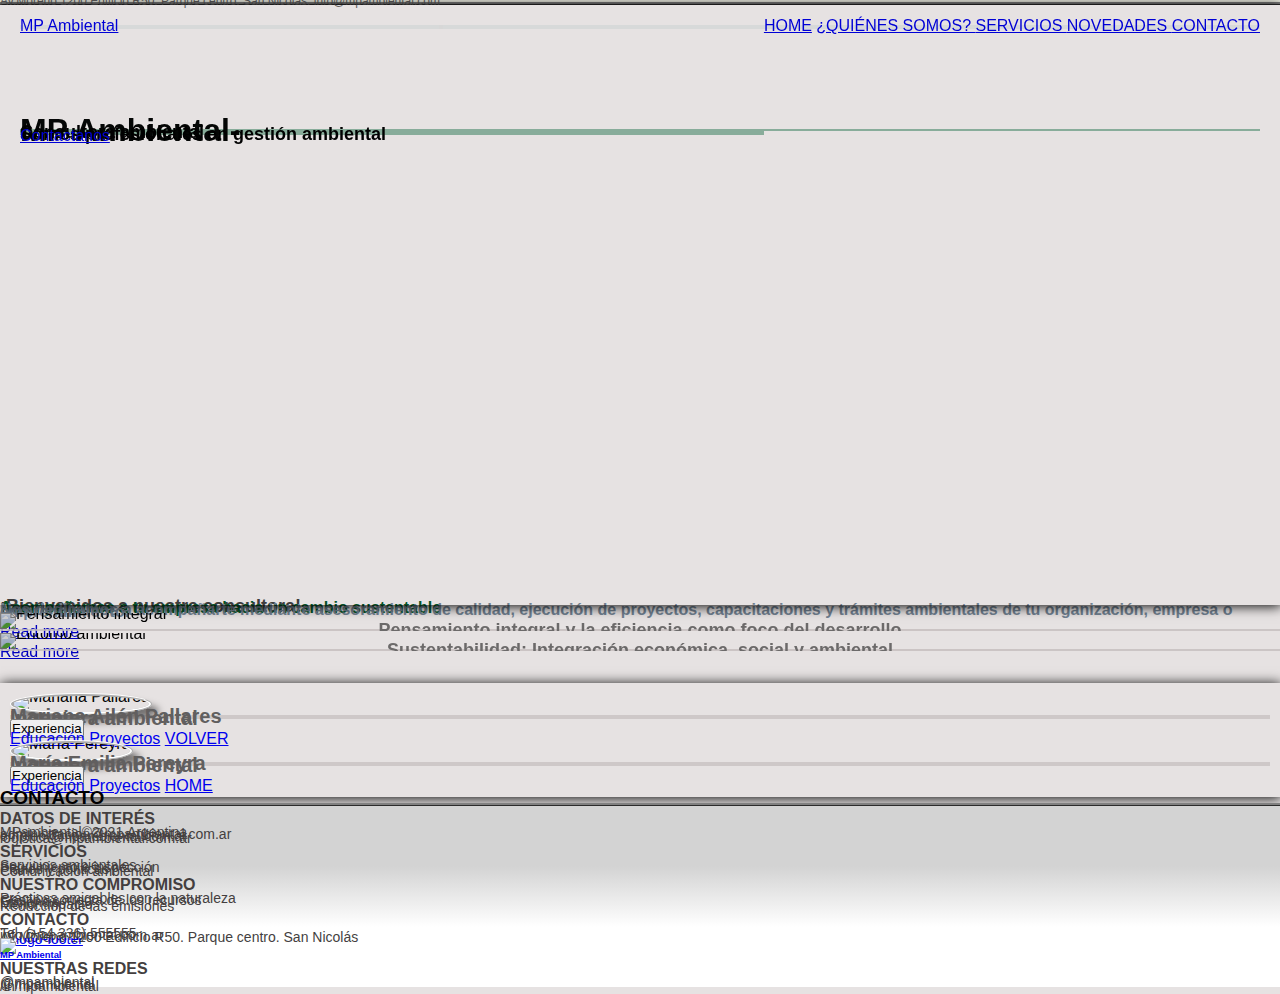
==== index.html @ 4f7fb849 "commit 2" ====
<!DOCTYPE html>

<html lang="en">

<head>
	<title>MP Ambiental- Servicios Ambientales Empresariales</title>
	<script src="https://kit.fontawesome.com/3f7772028e.js" crossorigin="anonymous"></script>
	<link rel="stylesheet" type="text/css" href="CSS/estilos.css">
	<link rel="stylesheet" href="https://cdn.jsdelivr.net/npm/bootstrap@4.5.3/dist/css/bootstrap.min.css" integrity="sha384-TX8t27EcRE3e/ihU7zmQxVncDAy5uIKz4rEkgIXeMed4M0jlfIDPvg6uqKI2xXr2" crossorigin="anonymous">
	<meta charset="UTF-8">
	<meta name="viewport" content="user-scalable=no, width=device-width, initial-scale=1">	
	<meta name="viewport" content="width=device-width, initial-scale=1">
	<meta name="description" content="Sitio Web destinado a clientes que deseen contratar servicios ambientales para su empresa">
    <meta name="keywords"  content="AMBIENTAL, Consultora ambiental, Gestión ambiental, Asesoramiento, sustentable, Eficiencia">

</head>
<body>

<header>
		<div class="container-fluid">
			<div class= "container__header">
				<div class="header__text">Av.Moreno 1200 Edificio R50. Parque centro. San Nicolás. info@mpambiental.com</div>
				<div> <i class="fas fa-search"></i>
				<i class="fas fa-user"></i>
				</div>			
			</div>
		</div>

		<div class= "header__S">		 
				<div class="container">
					<!---Navegación--->
				<nav class=" navbar navbar-light navbar-toggleable-lg navbar-expand-lg text-white text-uppercase mr-5 mt-0 ">				
					<!---Logo--->
					<a class="navbar-brand text-white" href="index.html" ><i class="fas fa-seedling" class="pb-3"></i>
					MP Ambiental
					</a>
					<button class="navbar-toggler navbar-toggler-right" type="button" data-toggle="collapse" data-target="#navbarTogglerDemo01" aria-controls="navbarTogglerDemo01" aria-expanded="false" aria-label="Toggle navigation">
					<span class="navbar-toggler-icon"></span>
					  </button>
					<!---Menú--->
					<div class="collapse navbar-collapse" id="navbarTogglerDemo01">
					<div class="navbar-nav ml-5 ">
						<a href="index.html" class="nav-item nav-link active text-white font-weight-bold pr-3">HOME</a>
						<a href="Secciones/quienessomos.html" class="nav-item nav-link text-white font-weight-bold pr-3"> ¿QUIÉNES SOMOS? </a>
						<a href="Secciones/servicios.html"class="nav-item nav-link text-white font-weight-bold pr-3"> SERVICIOS </a>
						<a href="Secciones/novedades.html" class="nav-item nav-link text-white font-weight-bold pr-3"> NOVEDADES </a>
						<a href="Secciones/contacto.html" class="nav-item nav-link text-white font-weight-bold pr-3"> CONTACTO </a>
					</div>
					</div>	
				</nav>
				
		
			<!---Descripción--->
				<div class="container">
				<div class="row">
					<div class="etiqueta col-sm-6 text-black align-items-justify text-center mt-5">
						<!---Título--->
						<h1 class=" titulo-principal text-center text-capitalize font-italic font-weight-bold  mb-2">
						MP Ambiental-</h1>
						<h5 class="titulo-secundario text-white  font-weight-bold text-uppercase text-center">Consultora ambiental</h5> 						
						<!---Texto descriptivo--->
						<h6 class="titulo-secundario text-white text-capitalize ">Somos profesionales en gestión ambiental</h6>

						<!---Botón--->
						<a href="Secciones/contacto.html" class="text-reset btn btn-warning mb-5"> Contactanos </a>
					</div>
				</div>
				</div>
				</div>
		</div>
	
		
				
</header>
			<!---Bienvenidos--->
		<section class=" container servicios__textos p-5">
			<div class="row">
				<!---Textos--->
			<div class="col-sm-12 text-center pt-5 mb-2">	
				<h2 class="servicios__texto1 text-dark text-uppercase h5 mb-2">¡Bienvenidos a nuestra consultora!</h2>
				<h4 class="servicios__texto2 text-uppercase mb-2"> Acompañamos a tu empresa hacia un cambio sustentable</h4>
				<h6 class="servicios__texto3 text-muted text-center mt-4">Nos dedicamos a acompañarte mediante asesoramiento de calidad, ejecución de proyectos, capacitaciones y trámites ambientales de tu organización, empresa o emprendimiento.
				</h6>
			</div>	
			</div>
		</section>
			<section class=" container-fluid pb-5">
			<div class="row">
				<!---Fotos--->
				<!---Foto #1--->
				<article class="col-sm-6 card-effect card-img-filter ">
					<div class="card-index">
						<img src="media/consultora.jpg" class="card-img" alt="Pensamiento integral"/>							
					
					<div class="card-img-overlay text-dark d-flex flex-column justify-content-center text-center">
							<h5 class=" texto__index ">Pensamiento integral
							y la eficiencia como foco del desarrollo</h5>
														
						</div>
						
					</div>
					<a href="#" class="text-reset btn btn-warning mt-2">Read more</a>			
				</article>

				<!---Foto #2--->
				<article class="col-sm-6 card-effect card-img-filter">
				<div class="card-index">				
					<img src="media/ambiental.jpeg" class="card-img"  alt="Entorno ambiental" />

					<div class="card-img-overlay text-dark d-flex flex-column justify-content-center text-center">
						<h5 class="texto__index ">Sustentabilidad: Integración económica, social y ambiental</h5>							
						
					</div>
				</div>							
				<a href="#" class="text-reset btn btn-warning mt-2">Read more</a>	
				</article>
			
			</div>
		</section>	
												<!---------participantes----------->	
<section class="comments">
<div class="container">
		<div class="row  justify-content-center  align-items-center">
			<div class="col-12 col-md-6 text-white text-center py-5 my-5">
				<!---------foto----------->
				<img src="media/foto-mariani.jpg" alt="Mariana Pallares" class="foto-participante1">
				<!---------nombre----------->
				<footer class="participante__texto blockquote-footer text-dark text-uppercase">
					Mariana Ailén Pallares
				<div class="participante__texto1"> Ingeniera ambiental</div>
				</footer>
				<!--Dropdown Marianí--->		
					<div class="dropdown pt-2">
						<button type="button" class="btn btn-success dropdown-toggle" data-toggle="dropdown">
					  	Experiencia
						</button>
						<div class="dropdown-menu">
						  	<a class="dropdown-item" href="Secciones/quienessomos.html">Educación</a>
						  	<a class="dropdown-item" href="Secciones/servicios.html">Proyectos</a>
						  	<a class="dropdown-item" href="/index.html">VOLVER</a>
						</div>
					  </div>
				</div>

			<div class="col-12 col-md-6 text-white text-center py-5 my-5">
					<!---------foto----------->
					<img src="media/foto-maria.jpg" alt="María Pereyra" class="foto-participante1">
					<!---------nombre----------->
					<footer class="participante__texto blockquote-footer text-dark text-uppercase">
					María Emilia Pereyra	
					<div class="participante__texto1"> Ingeniera ambiental</div>
					</footer>
	
					<!--Dropdown María--->		
						<div class="dropdown pt-2">
							<button type="button" class="btn btn-success dropdown-toggle" data-toggle="dropdown">
							  Experiencia
							</button>
							<div class="dropdown-menu">
							  <a class="dropdown-item" href="Secciones/quienessomos.html">Educación</a>
							  <a class="dropdown-item" href="Secciones/servicios.html">Proyectos</a>
							  <a class="dropdown-item" href="/index.html">HOME</a>
							</div>
						 </div>
			</div>
		</div>
	</div>

	
</section>

									
	
<!--Seccion contacto extra--->
	<div class="container">
		<h3 class="text-center mt-3">CONTACTO</h3> <br>
		<div class=row>
			<div class=" col-sm-12 d-flex justify-content-between center mb-2 mt-2 ml-5">
				<i class="fas fa-phone"></i>
				<i class="fab fa-whatsapp"></i>				
				<i class="fas fa-envelope"></i>
				<i class="fas fa-map-marker-alt"></i>	
			</div>	
		</div>		
	</div>

<br>
<footer class="container__footer text-dark py-3 text-justify">
	<div class="container-fluid">	
		<div class= "row ">
		<ul class="footer__textos col-sm-4 list-unstyled mb-5">
			<li class="footer__titulo font-weight-bold text-uppercase mb-1"> DATOS DE INTERÉS</li>
			<li class=" font-weight">MPambiental©2021.Argentina</li>
			<li class=" font-weight">administracion@mpambiental.com.ar</li>
			<li class=" font-weight ">empleo@mpambiental.com.ar</li>
			<li class=" font-weight mb-5 ">logistica@mpambiental.com.ar</li>
			<li class="footer__titulo font-weight-bold text-uppercase mb-1"> SERVICIOS</li>
			<li class=" font-weight">Servicios ambientales</li>
			<li class=" font-weight">Seguimiento e inspección</li>
			<li class=" font-weight">Planes y políticas</li>
			<li class=" font-weight">Comunicación ambiental</li>

		</ul>
		<ul class="footer__textos col-sm-4 list-unstyled mb-5 font-weight">
			<li class="footer__titulo font-weight-bold text-uppercase mb-1">NUESTRO COMPROMISO</li>
			<li class=" font-weight">Prácticas amigables con la naturaleza</li>
			<li class=" font-weight">Gestión correcta de los recursos</li>
			<li class=" font-weight">Eficiencia</li>
			<li class=" font-weight">Menor impacto</li>
			<li class=" font-weight mb-5">Reducción de las emisiones</li>
			<li class="footer__titulo font-weight-bold text-uppercase mb-1">CONTACTO</li>
			<li class=" font-weight"><i class="fas fa-phone"></i>Tel. (+54 336) 555555</li>
			<li class=" font-weight"><i class="fas fa-envelope"></i>info@mpambiental.com.ar</li>
			<li class=" font-weight"><i class="fas fa-map-marker-alt"></i>Av.Moreno 1200
				Edificio R50. Parque centro. San Nicolás</li>
			 
		</ul>	
			

		<ul class="footer__textos col-sm-4 list-unstyled mb-5 ">
			<li class= "col-4 text-reset text-uppercase justify-content-between mt-2 ">
			<a href="index.html" >
			<img src="media/logogris.png" alt= "logo-footer" class="img-logo" >
			<h6 class="text-success text-capitalize font-italic font-weight-bold text-justify mb-5">
			MP Ambiental</h6></a></li>	
			<li class="footer__titulo font-weight-bold text-uppercase"> NUESTRAS REDES</li>
			<li><i class="fab fa-twitter-square"></i> @mpambiental</li>
			<li><i class="fab fa-facebook-square"></i> @mpambiental</li>
			<li><i class="fab fa-linkedin"></i>/in/mpambiental</li>

		</ul>
		</div>
	</div>	
</footer>	
<script src="https://code.jquery.com/jquery-3.4.1.slim.min.js" integrity="sha384-J6qa4849blE2+poT4WnyKhv5vZF5SrPo0iEjwBvKU7imGFAV0wwj1yYfoRSJoZ+n" crossorigin="anonymous"></script>
<script src="https://cdn.jsdelivr.net/npm/popper.js@1.16.0/dist/umd/popper.min.js" integrity="sha384-Q6E9RHvbIyZFJoft+2mJbHaEWldlvI9IOYy5n3zV9zzTtmI3UksdQRVvoxMfooAo" crossorigin="anonymous"></script>
<script src="https://stackpath.bootstrapcdn.com/bootstrap/4.4.1/js/bootstrap.min.js" integrity="sha384-wfSDF2E50Y2D1uUdj0O3uMBJnjuUD4Ih7YwaYd1iqfktj0Uod8GCExl3Og8ifwB6" crossorigin="anonymous"></script>		
</body>
</html>
---- CSS/estilos.css ----
html { /* etiqueta raíz */
    font-family: Verdana, Geneva, Tahoma, sans-serif;
    background-color: rgba(224, 219, 219, 0.808);
 }
 
*{
    margin:0px;
    padding: 0px;
    box-sizing: border-box;
 }
 
 body{
	width: 100%;
	height: 100%;
	letter-spacing: 0,03em;
	line-height:2px;


}

.titulo-principal{
	color:rgb(5, 7, 6) ;
	margin-top: 100px; 
	background-color: rgba(95, 160, 127, 0.651);
	width: auto;

	
}
.titulo-secundario{
	background-color: rgba(95, 160, 127, 0.651);
	width: 60%;
	font-size: large;
}
/*Header*/
.container__header{
	display: flex;
	justify-content: space-between; 
	border-bottom: 3px ridge grey;
	background-color:#eef0e0be;
	font-family: Verdana, Geneva, Tahoma, sans-serif;
	width: 100%;

}
.header__text{
	color:rgb(97, 95, 95);
	font-size: 12px;
}

.navbar-light{
	background-color: rgba(204, 223, 223, 0.336);
	display: flex;
	justify-content: space-between;
	width: 100%;
}
.header__S{
	background-image: url("../Media/header3.png");
	background-position: center;
	box-shadow: 1px 1px 12px 0px rgba(0, 0, 0, 3);
	filter: brightness(0.9);
	background-size: cover;
	padding: 20px;
	padding-bottom: 40px;
	height: 600px;
	text-align: justify;
	width: 100%;

}

.vh__50{
	height: 50vmin;
}

.vh__logo{
	width: 100px;
	height: 50px;
	font-weight: bold;


}
.vh__menu{
	padding-top: 5px;

}

.vh__textos{
	width: auto;


}
/*Animaciones index*/

.texto__index{
    font-family: Verdana, Geneva, Tahoma, sans-serif;
    color:rgb(97, 95, 95) ;
    font-size: 18px;
    text-align: center;
    background-color: rgb(245, 237, 237);
    opacity: 0.80;
    
}
.card-img-filter{
	filter: brightness(0.8);
}

.card-index{
	border-radius: radius;
    box-shadow: 1px 1px 12px 0px rgba(0, 0, 0, 3);
	transition-duration: .7s;
	clip-path: polygon(50% 0, 100% 0, 100% 50%, 100% 100%, 50% 100%,  0 100%, 0 50%, 0 0);
	
}

.card-effect:hover .card-index{
	clip-path: polygon(50% 0, 50% 0, 100% 50%, 100% 50%, 50% 100%,  50% 100%, 0 50%, 0 50%);

}
.card-effect:hover .card-img-overly{
	transform: scale(0.9);
}

/*logo footer*/
.img-logo{
	width: 100px;
	height: 100px;
}
/*participantes*/
.comments{
	background-image: url("../Media/participantes.jpg");
	background-position: center;
	background-size: cover ;
    box-shadow: 1px 1px 12px 0px rgba(0, 0, 0, 3);
	padding: 10px;
	margin-top: 30px;

}

.foto-participante1{
	width: 150px;
	height: 150px;
	object-fit: cover;
	border-radius: 50%;
	box-shadow: 7px 7px 7px rgba(0 0 0 /0.5);
	border: 3px ridge white;
}
.participante__texto{
    font-family: Verdana, Geneva, Tahoma, sans-serif;
    color:rgb(97, 95, 95);
    font-size: 20px;
    font-weight: bold;
    background-color: rgba(197, 189, 189, 0.719);
}

/*Quienes somos*/
.quienessomos__text{
    font-family: Verdana, Geneva, Tahoma, sans-serif;
    text-align: center;
    padding: 40px;
    margin:20px;
    line-height: 30px;
}
.quienessomos__text1{
	color:rgb(4, 83, 40);
	font-weight: bold;
	
}
.quienessomos__text2{
	color: slategray;
	font-size: 16px;	
   
}

.vision-mision{
   display: flex;
    color:rgb(97, 95, 95);
    font-size: 16px;
    padding: 40px;
	justify-content: space-between; 
    background-color:rgba(95, 160, 127, 0.651) ;
}

.item-texto{
	background: linear-gradient(to top, lightgrey , lightgreen);
	padding: 20px;
}

/*Servicios*/
.servicios__textos{
    font-family: Verdana, Geneva, Tahoma, sans-serif;
    justify-content: center;
}
.servicios__texto1{
	color:rgb(61, 60, 60);
	font-size: 18px;
	font-weight: bold;
}

.servicios__texto2 {
	color:rgb(4, 83, 40);
	font-weight: bold;
}
.servicios__texto3{
	color: slategrey;
	font-size: 16px;
}

.servicios__dropdown{
	width: 200px;
	color: rgb(46, 40, 40);
	font-family: Verdana, Geneva, Tahoma, sans-serif;
	margin-bottom: 30px;
}

.container__servicios{
	width: 100%;
    height: 100%;
	justify-content: center;
	flex-wrap: wrap;
	margin:20x;
    border-bottom: rgba(136, 39, 39, 0.719);
}

.card{
    width: 330px;
    height: 500px;
    border-radius: 8px;
    box-shadow: 0 2px 2px rgba(0, 0, 0, 0.2);
    overflow: hidden;
    margin: 10px;
    text-align: center;
    position: relative;
    transition: all 0.5s;
    background-color: rgb(250, 250, 250);

}
.card:hover{
    transform: translate(-15px);
    box-shadow: 0 12px 16px rgba(0, 0, 0, 0.2);
}

.card__texto{
font-size: 16px;
font-family: Verdana, Geneva, Tahoma, sans-serif;

} 
.card__textos2{
font-weight: 20px;
font-family: Verdana, Geneva, Tahoma, sans-serif;
color:rgb(97, 95, 95);

}  
.card__img{
        width: 330px;
        height: 300px;
    
}
.card__enlace{
    width: 200px;
    margin-left: 50px;
    margin-bottom: 10px;
   
}

/*Novedades*/
#accordion{
    width: 100%;
	height: 100%;
    padding-bottom: 10px;
}
.novedades__texto{
    color:rgb(4, 83, 40);
    font-weight: bold;
}
.novedades__texto1{
    color:rgb(61, 60, 60);
    font-size: 18px;
    text-align: center;
}
/*.....CAROUSEL......*/

#carouselExampleCaptions{
	background-size: cover ;
	filter: brightness(0.8);
	position: center;
	padding: 30px;
	padding-top: 5px;
	height: 10% ;

}
/*.....CAROUSEL......*/
.menu{
	display: flex;
	justify-content: space-between; 

}


p{
	font-family: Verdana, Geneva, Tahoma, sans-serif;
	color:rgb(97, 95, 95);
	font-size: 18px;
	font-weight: bold;
	width: 1000px;
	margin-left: 5px;
}

/*SERVICIOS*/

/*CONTACTO*/
#tabla-contacto{
	font-family: verdana;
	font-size: 14px;
	background: linear-gradient(to top, lightgrey , lightgreen);
	width: 400px;
	padding: 20px;
	margin-top: 25px;
	margin-bottom: 10px;
	margin-left: 10px;
	line-height:30px;
}
.contacto__textos{
    color:rgb(4, 83, 40);
    font-weight: bold;
    font-family: Verdana, Geneva, Tahoma, sans-serif;
    text-align: center;
    font-size: 30px;
    padding: 30px;

}
   
.contacto__texto1{
    color:slategrey;
    font-size: 18px;
    text-align: center;
    background-color: lightgreen;

}
	
/*Footer*/
.container__footer{
	font-family: Verdana, Geneva, Tahoma, sans-serif;
	font-size: 14px;
	background: linear-gradient(to bottom, #d3d3d3, #d3d3d3, white , white) ;
	width: 100%;
	border-top: 3px ridge grey;
}

.footer__textos{
	color: rgb(68, 63, 63);	
}

.footer__titulo{
	font-weight: bold;
	font-size: 16px;
	line-height: 25px;
}
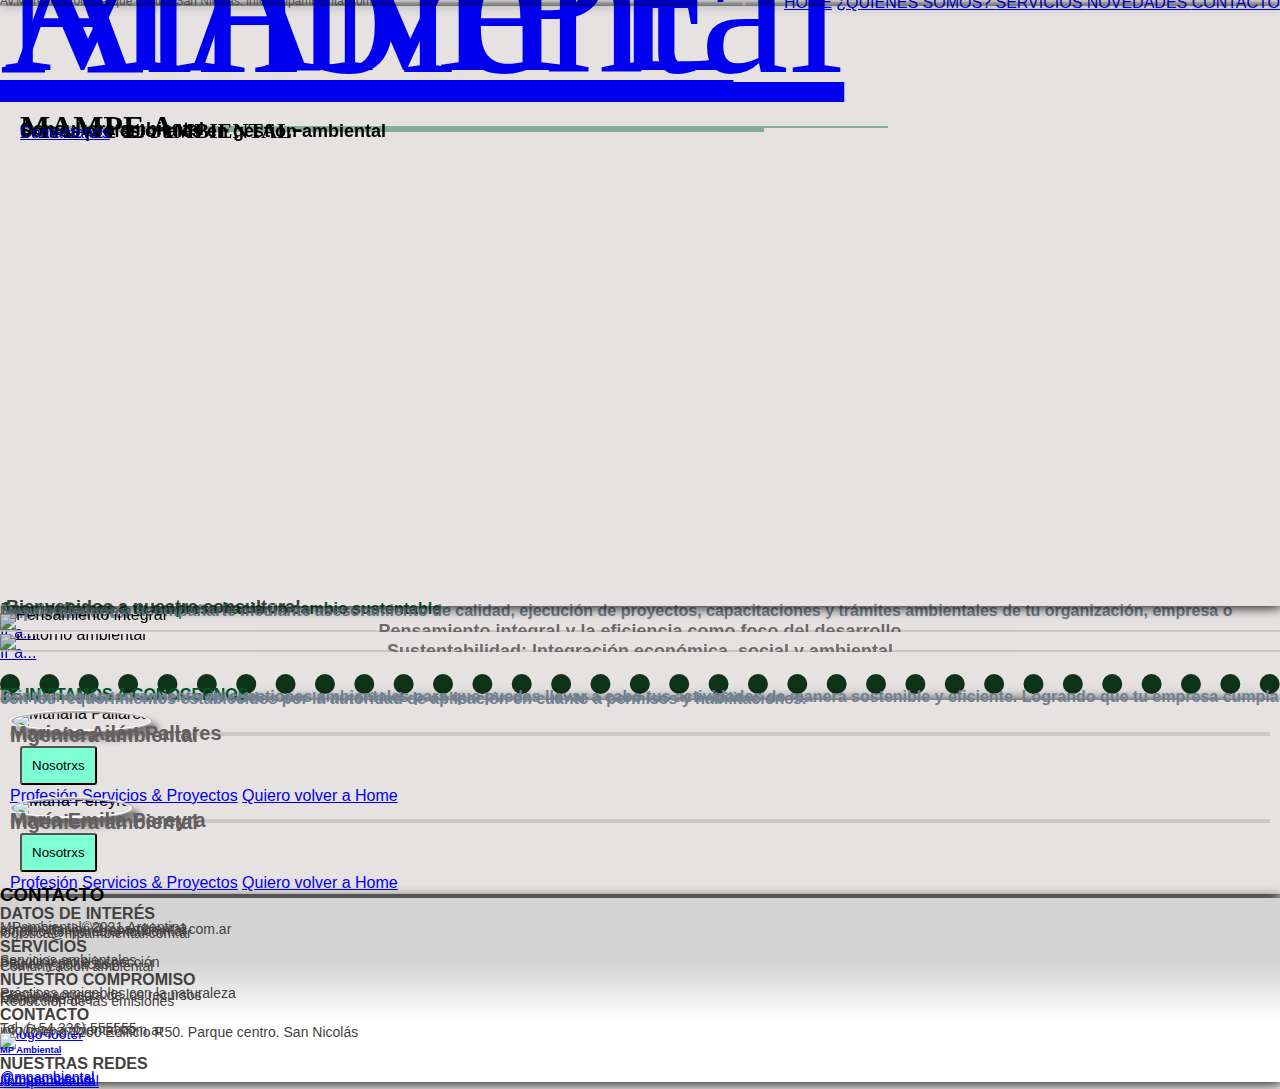
==== commit 4b1849da: "arreglo general" ====
--- a/index.html
+++ b/index.html
@@ -3,9 +3,9 @@
 <html lang="en">
 
 <head>
-	<title>MP Ambiental- Servicios Ambientales Empresariales</title>
+	<title>MAMPE- Servicios Ambientales Empresariales</title>
 	<script src="https://kit.fontawesome.com/3f7772028e.js" crossorigin="anonymous"></script>
-	<link rel="stylesheet" type="text/css" href="CSS/estilos.css">
+	<link rel="stylesheet"  href="CSS/estilos.css">
 	<link rel="stylesheet" href="https://cdn.jsdelivr.net/npm/bootstrap@4.5.3/dist/css/bootstrap.min.css" integrity="sha384-TX8t27EcRE3e/ihU7zmQxVncDAy5uIKz4rEkgIXeMed4M0jlfIDPvg6uqKI2xXr2" crossorigin="anonymous">
 	<meta charset="UTF-8">
 	<meta name="viewport" content="user-scalable=no, width=device-width, initial-scale=1">	
@@ -14,107 +14,107 @@
     <meta name="keywords"  content="AMBIENTAL, Consultora ambiental, Gestión ambiental, Asesoramiento, sustentable, Eficiencia">
 
 </head>
+
 <body>
-
 <header>
-		<div class="container-fluid">
-			<div class= "container__header">
-				<div class="header__text">Av.Moreno 1200 Edificio R50. Parque centro. San Nicolás. info@mpambiental.com</div>
-				<div> <i class="fas fa-search"></i>
-				<i class="fas fa-user"></i>
-				</div>			
-			</div>
+	<div class= "container__header">
+		<div class="header__text ml-2">Av.Moreno 1200. Parque centro. San Nicolás. info@mpambiental.com</div>
+		<div class="mr-2 text-dark"> 
+		<a href="https://www.google.com/" class= "text-dark"><i class="fas fa-search"></i> </a>
+		<a href="https://drive.google.com/file/d/1i8QvP3dIn9p6c6PsNj3zz62AzS3XT6YY/view?usp=sharing"><i class="fas fa-user" class= "text-dark"></i></a>
+		</div>			
+	</div>
+		
+		<!---Navegación--->
+		<div class="justify-content-between">
+			<nav class="navbar navbar-light navbar-toggleable-lg navbar-expand-lg text-success text-uppercase mr-5 mt-0 ">				
+		<!---Logo--->
+				<a class="titulo-logo navbar-brand text-success font-weight-bold" href="index.html" ><i class="fas fa-seedling" class="pb-3"></i>
+				MAMPE Ambiental
+				</a>
+				<button class="navbar-toggler navbar-toggler-right" type="button" data-toggle="collapse" data-target="#navbarTogglerDemo01" aria-controls="navbarTogglerDemo01" aria-expanded="false" aria-label="Toggle navigation">
+					<span class="navbar-toggler-icon"></span>
+				</button>
+				<!---Menú--->
+				<div class="collapse navbar-collapse" id="navbarTogglerDemo01">
+					<div class="navbar-nav ml-5 ">
+						<a href="index.html" class="nav-item nav-link active  font-weight-bold pr-3">HOME</a>
+						<a href="Secciones/quienessomos.html" class="nav-item nav-link font-weight-bold pr-3"> ¿QUIÉNES SOMOS? </a>
+						<a href="Secciones/servicios.html"class="nav-item nav-link font-weight-bold pr-3"> SERVICIOS </a>
+						<a href="Secciones/novedades.html" class="nav-item nav-link font-weight-bold pr-3"> NOVEDADES </a>
+						<a href="Secciones/contacto.html" class="nav-item nav-link font-weight-bold pr-3"> CONTACTO </a>
+					</div>
+				</div>	
+			</nav>
 		</div>
-
 		<div class= "header__S">		 
-				<div class="container">
-					<!---Navegación--->
-				<nav class=" navbar navbar-light navbar-toggleable-lg navbar-expand-lg text-white text-uppercase mr-5 mt-0 ">				
-					<!---Logo--->
-					<a class="navbar-brand text-white" href="index.html" ><i class="fas fa-seedling" class="pb-3"></i>
-					MP Ambiental
-					</a>
-					<button class="navbar-toggler navbar-toggler-right" type="button" data-toggle="collapse" data-target="#navbarTogglerDemo01" aria-controls="navbarTogglerDemo01" aria-expanded="false" aria-label="Toggle navigation">
-					<span class="navbar-toggler-icon"></span>
-					  </button>
-					<!---Menú--->
-					<div class="collapse navbar-collapse" id="navbarTogglerDemo01">
-					<div class="navbar-nav ml-5 ">
-						<a href="index.html" class="nav-item nav-link active text-white font-weight-bold pr-3">HOME</a>
-						<a href="Secciones/quienessomos.html" class="nav-item nav-link text-white font-weight-bold pr-3"> ¿QUIÉNES SOMOS? </a>
-						<a href="Secciones/servicios.html"class="nav-item nav-link text-white font-weight-bold pr-3"> SERVICIOS </a>
-						<a href="Secciones/novedades.html" class="nav-item nav-link text-white font-weight-bold pr-3"> NOVEDADES </a>
-						<a href="Secciones/contacto.html" class="nav-item nav-link text-white font-weight-bold pr-3"> CONTACTO </a>
-					</div>
-					</div>	
-				</nav>
-				
-		
-			<!---Descripción--->
-				<div class="container">
-				<div class="row">
-					<div class="etiqueta col-sm-6 text-black align-items-justify text-center mt-5">
+			<div class="container">
+				<div class="row justify-content-center  align-items-center">
+					<div class="etiqueta col-sm-6 text-black align-items-justify mt-5">
 						<!---Título--->
-						<h1 class=" titulo-principal text-center text-capitalize font-italic font-weight-bold  mb-2">
-						MP Ambiental-</h1>
+						<h1 class="titulo-principal  text-capitalize font-italic font-weight-bold mb-2">
+						MAMPE Ambiental-</h1>
 						<h5 class="titulo-secundario text-white  font-weight-bold text-uppercase text-center">Consultora ambiental</h5> 						
 						<!---Texto descriptivo--->
-						<h6 class="titulo-secundario text-white text-capitalize ">Somos profesionales en gestión ambiental</h6>
-
+						<h6 class="titulo-secundario text-white text-capitalize text-center">Somos profesionales en gestión ambiental</h6>
 						<!---Botón--->
 						<a href="Secciones/contacto.html" class="text-reset btn btn-warning mb-5"> Contactanos </a>
 					</div>
 				</div>
-				</div>
-				</div>
-		</div>
+			</div>
+		</div>				
+</header>
 	
-		
-				
-</header>
-			<!---Bienvenidos--->
+<!---Bienvenidos--->
 		<section class=" container servicios__textos p-5">
 			<div class="row">
-				<!---Textos--->
-			<div class="col-sm-12 text-center pt-5 mb-2">	
-				<h2 class="servicios__texto1 text-dark text-uppercase h5 mb-2">¡Bienvenidos a nuestra consultora!</h2>
-				<h4 class="servicios__texto2 text-uppercase mb-2"> Acompañamos a tu empresa hacia un cambio sustentable</h4>
-				<h6 class="servicios__texto3 text-muted text-center mt-4">Nos dedicamos a acompañarte mediante asesoramiento de calidad, ejecución de proyectos, capacitaciones y trámites ambientales de tu organización, empresa o emprendimiento.
-				</h6>
-			</div>	
+					<!---Textos--->
+				<div class="col-sm-12 text-center pt-5 mb-2">	
+					<h2 class="servicios__texto1 text-dark text-uppercase h5 mb-2">¡Bienvenidos a nuestra consultora!</h2>
+					<h4 class="servicios__texto2 text-uppercase mb-2"> Acompañamos a tu empresa hacia un cambio sustentable</h4>
+					<h6 class="servicios__texto3 text-muted text-center mt-4">Nos dedicamos a acompañarte mediante asesoramiento de calidad, ejecución de proyectos, capacitaciones y trámites ambientales de tu organización, empresa o emprendimiento.
+					</h6>
+				</div>	
 			</div>
 		</section>
-			<section class=" container-fluid pb-5">
+
+		<section class=" container-fluid pb-5">
 			<div class="row">
 				<!---Fotos--->
 				<!---Foto #1--->
 				<article class="col-sm-6 card-effect card-img-filter ">
 					<div class="card-index">
-						<img src="media/consultora.jpg" class="card-img" alt="Pensamiento integral"/>							
-					
-					<div class="card-img-overlay text-dark d-flex flex-column justify-content-center text-center">
-							<h5 class=" texto__index ">Pensamiento integral
-							y la eficiencia como foco del desarrollo</h5>
-														
-						</div>
-						
-					</div>
-					<a href="#" class="text-reset btn btn-warning mt-2">Read more</a>			
+						<img src="Media/consultora.jpg" class="card-img" alt="Pensamiento integral"/>												
+						<div class="card-img-overlay text-dark d-flex flex-column justify-content-center text-center">
+						<h5 class=" texto__index ">Pensamiento integral
+						y la eficiencia como foco del desarrollo</h5>									
+						</div>						
+					</div>
+					<a href="Secciones/servicios.html" class="text-reset btn btn-light mt-2">Ir a...</a>			
 				</article>
 
 				<!---Foto #2--->
 				<article class="col-sm-6 card-effect card-img-filter">
-				<div class="card-index">				
-					<img src="media/ambiental.jpeg" class="card-img"  alt="Entorno ambiental" />
-
-					<div class="card-img-overlay text-dark d-flex flex-column justify-content-center text-center">
-						<h5 class="texto__index ">Sustentabilidad: Integración económica, social y ambiental</h5>							
-						
-					</div>
-				</div>							
-				<a href="#" class="text-reset btn btn-warning mt-2">Read more</a>	
-				</article>
-			
+					<div class="card-index">				
+						<img src="Media/ambiental.jpeg" class="card-img"  alt="Entorno ambiental" />
+						<div class="card-img-overlay text-dark d-flex flex-column justify-content-center text-center">
+							<h5 class="texto__index ">Sustentabilidad: Integración económica, social y ambiental</h5>							
+						</div>
+					</div>							
+					<a href="Secciones/servicios.html" class="text-reset btn btn-light mt-2">Ir a...</a>	
+				</article>	
+				
+			</div>
+		</section>
+		
+		<section class=" container servicios__textos p-5">
+			<div class="row agregado">
+				<!---Textos--->
+				<div class="col-sm-12 text-center pt-5 ">	
+					<h4 class="servicios__texto2 text-uppercase mb-2">TE INVITAMOS A CONOCERNOS</h4>
+					<h6 class="servicios__texto3 text-muted text-center mt-4"> Brindamos asesoramiento en cuestiones ambientales para que puedas llevar a cabo tus actividades de manera sostenible y eficiente. Logrando que tu empresa cumpla con los requerimientos establecidos por la autoridad de aplicación en cuanto a permisos y habilitaciones.
+					</h6>
+				</div>	
 			</div>
 		</section>	
 												<!---------participantes----------->	
@@ -123,68 +123,62 @@
 		<div class="row  justify-content-center  align-items-center">
 			<div class="col-12 col-md-6 text-white text-center py-5 my-5">
 				<!---------foto----------->
-				<img src="media/foto-mariani.jpg" alt="Mariana Pallares" class="foto-participante1">
+				<img src="Media/foto-mariani.jpg" alt="Mariana Pallares" class="foto-participante1">
 				<!---------nombre----------->
 				<footer class="participante__texto blockquote-footer text-dark text-uppercase">
 					Mariana Ailén Pallares
-				<div class="participante__texto1"> Ingeniera ambiental</div>
+					<div class="participante__texto1"> Ingeniera ambiental</div>
 				</footer>
-				<!--Dropdown Marianí--->		
-					<div class="dropdown pt-2">
-						<button type="button" class="btn btn-success dropdown-toggle" data-toggle="dropdown">
-					  	Experiencia
-						</button>
-						<div class="dropdown-menu">
-						  	<a class="dropdown-item" href="Secciones/quienessomos.html">Educación</a>
-						  	<a class="dropdown-item" href="Secciones/servicios.html">Proyectos</a>
-						  	<a class="dropdown-item" href="/index.html">VOLVER</a>
-						</div>
-					  </div>
-				</div>
+				<div class="dropdown pt-2">
+					<button type="button" class="boton-participantes btn btn-warning dropdown-toggle" data-toggle="dropdown">
+					  Nosotrxs
+					</button>
+					<div class="dropdown-menu">
+						<a class="dropdown-item" href="Secciones/quienessomos.html">Profesión</a>
+						<a class="dropdown-item" href="Secciones/servicios.html">Servicios & Proyectos</a>
+						<a class="dropdown-item" href="/index.html">Quiero volver a Home</a>
+					</div>
+				</div>			
+			</div>
 
 			<div class="col-12 col-md-6 text-white text-center py-5 my-5">
 					<!---------foto----------->
-					<img src="media/foto-maria.jpg" alt="María Pereyra" class="foto-participante1">
+					<img src="Media/foto-maria.jpg" alt="María Pereyra" class="foto-participante1">
 					<!---------nombre----------->
 					<footer class="participante__texto blockquote-footer text-dark text-uppercase">
-					María Emilia Pereyra	
-					<div class="participante__texto1"> Ingeniera ambiental</div>
+						María Emilia Pereyra	
+						<div class="participante__texto1"> Ingeniera ambiental</div>
 					</footer>
 	
 					<!--Dropdown María--->		
-						<div class="dropdown pt-2">
-							<button type="button" class="btn btn-success dropdown-toggle" data-toggle="dropdown">
-							  Experiencia
-							</button>
-							<div class="dropdown-menu">
-							  <a class="dropdown-item" href="Secciones/quienessomos.html">Educación</a>
-							  <a class="dropdown-item" href="Secciones/servicios.html">Proyectos</a>
-							  <a class="dropdown-item" href="/index.html">HOME</a>
-							</div>
-						 </div>
+					<div class="dropdown pt-2">
+						<button type="button" class="boton-participantes btn btn-warning dropdown-toggle" data-toggle="dropdown">
+						  Nosotrxs
+						</button>
+						<div class="dropdown-menu">
+							<a class="dropdown-item" href="Secciones/quienessomos.html">Profesión</a>
+							<a class="dropdown-item" href="Secciones/servicios.html">Servicios & Proyectos</a>
+							<a class="dropdown-item" href="/index.html">Quiero volver a Home</a>
+						</div>
+					</div>
 			</div>
 		</div>
-	</div>
-
-	
-</section>
-
-									
+	</div>	
+</section>									
 	
 <!--Seccion contacto extra--->
 	<div class="container">
 		<h3 class="text-center mt-3">CONTACTO</h3> <br>
 		<div class=row>
-			<div class=" col-sm-12 d-flex justify-content-between center mb-2 mt-2 ml-5">
-				<i class="fas fa-phone"></i>
-				<i class="fab fa-whatsapp"></i>				
-				<i class="fas fa-envelope"></i>
-				<i class="fas fa-map-marker-alt"></i>	
+			<div class=" col-sm-12 d-flex justify-content-between center mb-5 mt-2 ml-5">
+				<a href="Secciones/contacto.html" class="text-dark text-large"><i class="fas fa-phone"></i></a>
+				<a href="https://web.whatsapp.com/" class="text-dark text-large"><i class="fab fa-whatsapp"></i></a>				
+				<a href="https://web.whatsapp.com/" class="text-dark text-large"><i class="fas fa-envelope"></i></a>
+				<a href="Secciones/contacto.html" class="text-dark text-large"><i class="fas fa-map-marker-alt"></i></a>	
 			</div>	
 		</div>		
 	</div>
 
-<br>
 <footer class="container__footer text-dark py-3 text-justify">
 	<div class="container-fluid">	
 		<div class= "row ">
@@ -220,13 +214,13 @@
 		<ul class="footer__textos col-sm-4 list-unstyled mb-5 ">
 			<li class= "col-4 text-reset text-uppercase justify-content-between mt-2 ">
 			<a href="index.html" >
-			<img src="media/logogris.png" alt= "logo-footer" class="img-logo" >
+			<img src="Media/logogris.png" alt= "logo-footer" class="img-logo" >
 			<h6 class="text-success text-capitalize font-italic font-weight-bold text-justify mb-5">
 			MP Ambiental</h6></a></li>	
 			<li class="footer__titulo font-weight-bold text-uppercase"> NUESTRAS REDES</li>
-			<li><i class="fab fa-twitter-square"></i> @mpambiental</li>
-			<li><i class="fab fa-facebook-square"></i> @mpambiental</li>
-			<li><i class="fab fa-linkedin"></i>/in/mpambiental</li>
+			<li><a href="https://twitter.com/" class="text-dark"><i class="fab fa-twitter-square"></i> @mpambiental</li></a>
+			<li><a href="https://www.facebook.com/" class="text-dark"><i class="fab fa-facebook-square"></i> @mpambiental</li></a>
+			<li><a href="https://www.linkedin.com/" class="text-dark"><i class="fab fa-linkedin"></i>/in/mpambiental</li></a>
 
 		</ul>
 		</div>
--- a/CSS/estilos.css
+++ b/CSS/estilos.css
@@ -17,12 +17,19 @@
 
 
 }
-
+.titulo-logo{
+	font-family: Cambria, Cochin, Georgia, Times, 'Times New Roman', serif;
+	font-size: 200px;
+	width: 55%;
+}
 .titulo-principal{
+	font-family:Cambria, Cochin, Georgia, Times, 'Times New Roman', serif;
+	font-variant: small-caps;
 	color:rgb(5, 7, 6) ;
 	margin-top: 100px; 
 	background-color: rgba(95, 160, 127, 0.651);
-	width: auto;
+	width: 70%;
+	max-width: 100%;
 
 	
 }
@@ -35,10 +42,9 @@
 .container__header{
 	display: flex;
 	justify-content: space-between; 
-	border-bottom: 3px ridge grey;
-	background-color:#eef0e0be;
-	font-family: Verdana, Geneva, Tahoma, sans-serif;
-	width: 100%;
+	font-family: Verdana, Geneva, Tahoma, sans-serif;
+	width: 100%;
+	box-shadow: 1px 1px 12px 0px rgba(0, 0, 0, 3);
 
 }
 .header__text{
@@ -66,6 +72,20 @@
 
 }
 
+.header__R{
+	background-image: url("../Media/header3.png");
+	background-position: center;
+	box-shadow: 1px 1px 12px 0px rgba(0, 0, 0, 3);
+	filter: brightness(0.9);
+	background-size: cover;
+	padding: 20px;
+	padding-bottom: 40px;
+	height: auto;
+	text-align: justify;
+	width: 100%;
+
+}
+
 .vh__50{
 	height: 50vmin;
 }
@@ -87,6 +107,12 @@
 
 
 }
+.agregado{
+    border-top: 20px dotted rgb(14, 51, 25);
+    margin-top: 20px;
+}
+
+
 /*Animaciones index*/
 
 .texto__index{
@@ -130,8 +156,17 @@
 	background-size: cover ;
     box-shadow: 1px 1px 12px 0px rgba(0, 0, 0, 3);
 	padding: 10px;
-	margin-top: 30px;
-
+	margin-top: none;
+
+}
+
+.boton-participantes{
+	width: fit-content;
+	margin: 10px;
+	border-radius: 3px;
+	padding: 10px;
+	font-family: Verdana, Geneva, Tahoma, sans-serif;
+	background-color: aquamarine;
 }
 
 .foto-participante1{
@@ -170,12 +205,13 @@
 }
 
 .vision-mision{
-   display: flex;
+    background-image: url("../Media/fondo-blanco.jpg");
+	display: flex;
     color:rgb(97, 95, 95);
-    font-size: 16px;
+    font-size: 18px;
     padding: 40px;
 	justify-content: space-between; 
-    background-color:rgba(95, 160, 127, 0.651) ;
+   
 }
 
 .item-texto{
@@ -341,7 +377,8 @@
 	font-size: 14px;
 	background: linear-gradient(to bottom, #d3d3d3, #d3d3d3, white , white) ;
 	width: 100%;
-	border-top: 3px ridge grey;
+	border-top: 3px solid #d3d3d3;
+	box-shadow: 1px 1px 12px 0px rgba(0, 0, 0, 2);
 }
 
 .footer__textos{
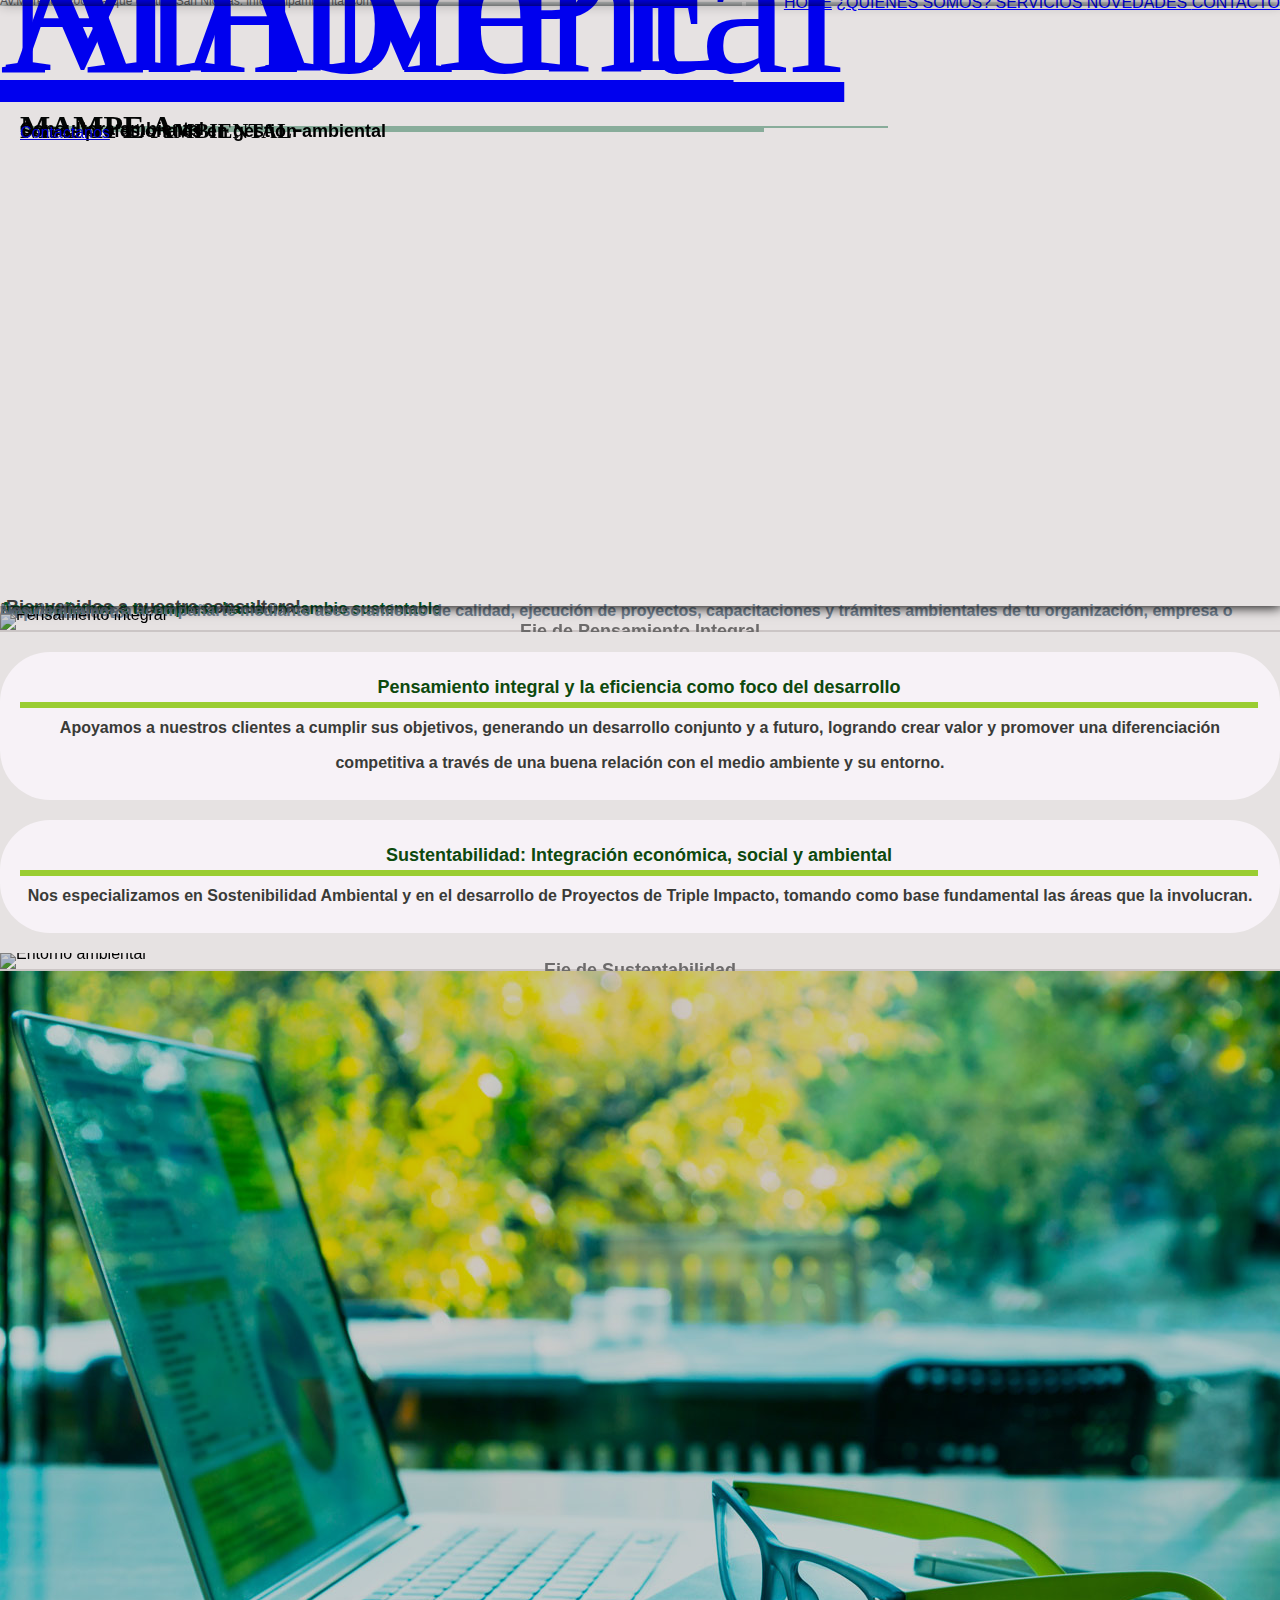
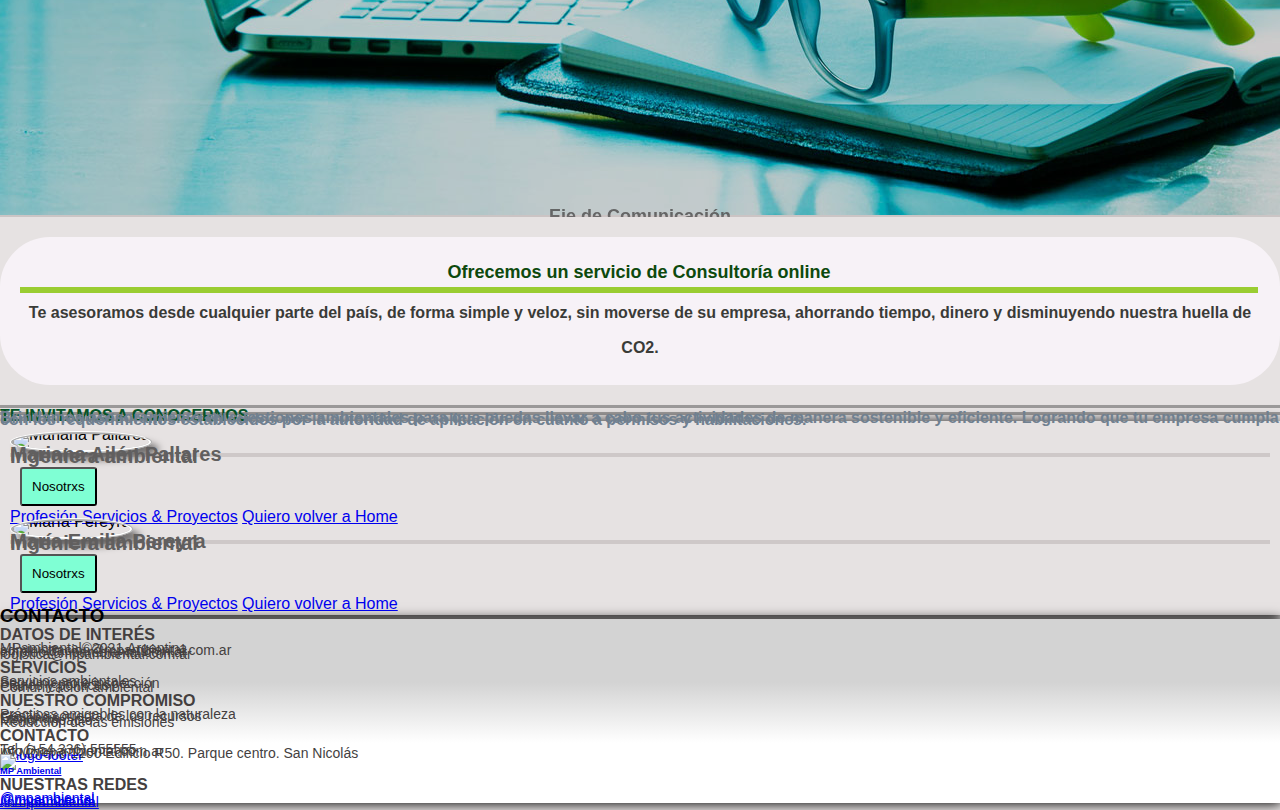
==== commit b31f1498: "detalles index" ====
--- a/index.html
+++ b/index.html
@@ -21,7 +21,7 @@
 		<div class="header__text ml-2">Av.Moreno 1200. Parque centro. San Nicolás. info@mpambiental.com</div>
 		<div class="mr-2 text-dark"> 
 		<a href="https://www.google.com/" class= "text-dark"><i class="fas fa-search"></i> </a>
-		<a href="https://drive.google.com/file/d/1i8QvP3dIn9p6c6PsNj3zz62AzS3XT6YY/view?usp=sharing"><i class="fas fa-user" class= "text-dark"></i></a>
+		<a href="https://drive.google.com/file/d/1i8QvP3dIn9p6c6PsNj3zz62AzS3XT6YY/view?usp=sharing " class= "text-dark" ><i class="fas fa-user" class= "text-dark"></i></a>
 		</div>			
 	</div>
 		
@@ -40,7 +40,7 @@
 					<div class="navbar-nav ml-5 ">
 						<a href="index.html" class="nav-item nav-link active  font-weight-bold pr-3">HOME</a>
 						<a href="Secciones/quienessomos.html" class="nav-item nav-link font-weight-bold pr-3"> ¿QUIÉNES SOMOS? </a>
-						<a href="Secciones/servicios.html"class="nav-item nav-link font-weight-bold pr-3"> SERVICIOS </a>
+						<a href="Secciones/servicios.html" class="nav-item nav-link font-weight-bold pr-3"> SERVICIOS </a>
 						<a href="Secciones/novedades.html" class="nav-item nav-link font-weight-bold pr-3"> NOVEDADES </a>
 						<a href="Secciones/contacto.html" class="nav-item nav-link font-weight-bold pr-3"> CONTACTO </a>
 					</div>
@@ -49,7 +49,7 @@
 		</div>
 		<div class= "header__S">		 
 			<div class="container">
-				<div class="row justify-content-center  align-items-center">
+				<div class="row">
 					<div class="etiqueta col-sm-6 text-black align-items-justify mt-5">
 						<!---Título--->
 						<h1 class="titulo-principal  text-capitalize font-italic font-weight-bold mb-2">
@@ -78,35 +78,61 @@
 			</div>
 		</section>
 
-		<section class=" container-fluid pb-5">
+		<section class="container pb-5">
 			<div class="row">
-				<!---Fotos--->
-				<!---Foto #1--->
 				<article class="col-sm-6 card-effect card-img-filter ">
 					<div class="card-index">
 						<img src="Media/consultora.jpg" class="card-img" alt="Pensamiento integral"/>												
 						<div class="card-img-overlay text-dark d-flex flex-column justify-content-center text-center">
-						<h5 class=" texto__index ">Pensamiento integral
-						y la eficiencia como foco del desarrollo</h5>									
+						<h5 class=" texto__index ">Eje de Pensamiento Integral
+						</h5>									
 						</div>						
-					</div>
-					<a href="Secciones/servicios.html" class="text-reset btn btn-light mt-2">Ir a...</a>			
+					</div>			
 				</article>
-
-				<!---Foto #2--->
-				<article class="col-sm-6 card-effect card-img-filter">
-					<div class="card-index">				
-						<img src="Media/ambiental.jpeg" class="card-img"  alt="Entorno ambiental" />
-						<div class="card-img-overlay text-dark d-flex flex-column justify-content-center text-center">
-							<h5 class="texto__index ">Sustentabilidad: Integración económica, social y ambiental</h5>							
-						</div>
-					</div>							
-					<a href="Secciones/servicios.html" class="text-reset btn btn-light mt-2">Ir a...</a>	
-				</article>	
-				
-			</div>
+				<div class="col-sm-6 titulo_tarjeta">
+					<h5 class="texto-tarjeta text-uppercase text-center ">Pensamiento integral
+					y la eficiencia como foco del desarrollo</h5>
+					<h6 class="texto-tarjeta1">Apoyamos a nuestros clientes a cumplir sus objetivos, 
+					generando un desarrollo conjunto y a futuro, logrando crear valor y 
+					promover una diferenciación competitiva a través de una buena relación con el medio
+					ambiente y su entorno. </h6>
+				</div>
 		</section>
-		
+
+			<section class=" container pb-5">
+				<div class="row">
+					<div class="col-sm-6 titulo_tarjeta">
+						<h5 class="texto-tarjeta text-uppercase text-center ">Sustentabilidad: Integración económica, social y ambiental</h5>
+						<h6 class="texto-tarjeta1">Nos especializamos en Sostenibilidad Ambiental y en
+						el desarrollo de Proyectos de Triple Impacto, tomando como base fundamental las áreas que la involucran. </h6>
+					</div>	
+					<article class="col-sm-6 card-effect card-img-filter text-end">
+						<div class="card-index">				
+							<img src="Media/ambiental.jpeg" class="card-img"  alt="Entorno ambiental" />
+							<div class="card-img-overlay text-dark d-flex flex-column justify-content-center text-center">
+								<h5 class="texto__index ">Eje de Sustentabilidad</h5>							
+							</div>
+						</div>								
+					</article>					
+			</section>
+			<section class="container pb-5">
+				<div class="row">
+					<article class="col-sm-6 card-effect card-img-filter ">
+						<div class="card-index">
+							<img src="Media/comunicacion.jpg" class="card-img" alt="Pensamiento integral"/>												
+							<div class="card-img-overlay text-dark d-flex flex-column justify-content-center text-center">
+							<h5 class=" texto__index ">Eje de Comunicación
+							</h5>									
+							</div>						
+						</div>			
+					</article>
+					<div class="col-sm-6 titulo_tarjeta">
+						<h5 class="texto-tarjeta text-uppercase text-center ">Ofrecemos un servicio de Consultoría online</h5>
+						<h6 class="texto-tarjeta1">Te asesoramos desde cualquier parte del país, 
+						de forma simple y veloz, sin moverse de su empresa, ahorrando tiempo, dinero y disminuyendo 
+						nuestra huella de CO2.</h6>
+					</div>
+			</section>
 		<section class=" container servicios__textos p-5">
 			<div class="row agregado">
 				<!---Textos--->
--- a/CSS/estilos.css
+++ b/CSS/estilos.css
@@ -17,6 +17,7 @@
 
 
 }
+
 .titulo-logo{
 	font-family: Cambria, Cochin, Georgia, Times, 'Times New Roman', serif;
 	font-size: 200px;
@@ -85,6 +86,18 @@
 	width: 100%;
 
 }
+.header__C{
+	background-image: url("../Media/fondo-gris.jpg");
+	background-position: center;
+	box-shadow: 1px 1px 12px 0px rgba(0, 0, 0, 3);
+	filter: brightness(0.9);
+	background-size: cover;
+	padding: 20px;
+	padding-bottom: 40px;
+	height: auto;
+	text-align: justify;
+	width: 100%;
+}
 
 .vh__50{
 	height: 50vmin;
@@ -108,8 +121,9 @@
 
 }
 .agregado{
-    border-top: 20px dotted rgb(14, 51, 25);
+	border-top: 10px double rgb(156, 154, 154);
     margin-top: 20px;
+	width:100%;
 }
 
 
@@ -142,6 +156,39 @@
 }
 .card-effect:hover .card-img-overly{
 	transform: scale(0.9);
+}
+
+.titulo_tarjeta{
+	font-family: Verdana, Geneva, Tahoma, sans-serif;
+	background-color: rgb(247, 242, 247);
+	text-align: center;
+	justify-content: center;
+	margin-top: 20px;
+	margin-bottom: 20px;
+	padding: 20px;
+	height: auto;
+	border-radius: 50px;
+	transition: .7s all ease;
+}
+.titulo_tarjeta:hover{
+	background-color:  rgba(151, 172, 151, 0.267);
+}
+
+.texto-tarjeta{
+	font-family: Verdana, Geneva, Tahoma, sans-serif;
+	font-size: 18px;
+	color: rgb(13, 73, 13);
+	font-weight: bold;
+	border-bottom: 6px solid yellowgreen;
+	line-height: 30px;
+	margin-right: 2px;
+}
+.texto-tarjeta1{
+	font-family: Verdana, Geneva, Tahoma, sans-serif;
+	font-size: 16px;
+	color: rgb(58, 59, 55);
+	margin-top: 2px;
+	line-height: 35px;
 }
 
 /*logo footer*/
@@ -342,17 +389,8 @@
 /*SERVICIOS*/
 
 /*CONTACTO*/
-#tabla-contacto{
-	font-family: verdana;
-	font-size: 14px;
-	background: linear-gradient(to top, lightgrey , lightgreen);
-	width: 400px;
-	padding: 20px;
-	margin-top: 25px;
-	margin-bottom: 10px;
-	margin-left: 10px;
-	line-height:30px;
-}
+
+
 .contacto__textos{
     color:rgb(4, 83, 40);
     font-weight: bold;
@@ -364,13 +402,80 @@
 }
    
 .contacto__texto1{
-    color:slategrey;
+    color:rgb(43, 43, 46);
     font-size: 18px;
     text-align: center;
-    background-color: lightgreen;
-
-}
-	
+ 
+
+}
+
+.container .formulario .form-header .form-titulo{
+	font-family: Verdana, Geneva, Tahoma, sans-serif;
+	font-size: 20px;
+	color:rgba(5, 97, 5, 0.897);
+	text-align: center;
+	padding: 14px 0;
+	font-weight: bold;
+
+}
+.container .formulario .form-header .form-titulo span{
+	color:rgba(5, 97, 5, 0.767);
+}
+.container .formulario{
+	width: 60%;
+	max-width: 650px;
+	margin: auto;
+	background-color: rgb(247, 242, 247);
+	padding: 5px 35px;
+	margin-top: 25px;
+	margin-bottom: 40px;
+	padding-bottom: 30px;
+	border-radius: 3px;
+}
+
+.container .formulario .form-label{
+	display: block;
+	color: rgb(33, 36, 33);
+	font-weight: bold;
+	font-size: 16px;
+	font-family: Verdana, Geneva, Tahoma, sans-serif;
+	position: relative;
+}
+
+.container .formulario .form-input, .form-textarea{
+	background-color: rgba(209, 196, 196, 0.521);
+	font-size: 14px;
+	color: rgb(8, 8, 8);
+	border:none;
+	outline:none;
+	border-bottom: 4px solid yellowgreen;
+	width: 100%;
+	margin-bottom: 20px;
+	border-radius: 2px;
+
+}
+.container .formulario .form-textarea{
+	resize: vertical;
+	height: 70px;
+	max-height: 150px;
+	min-height: 50px;
+
+}
+.container .formulario .btn-submit{
+	width: 100%;
+	font-family: 'Times New Roman', Times, serif;
+	font-size: 18px;
+	outline: none;
+	border: none;
+	background-color: yellowgreen;
+	color: white;
+	padding: 10px 0;
+	cursor: pointer;
+	transition: all .5s ease;
+}
+.container .formulario .btn-submit:hover{
+	background-color: rgb(0, 128, 32);
+}
 /*Footer*/
 .container__footer{
 	font-family: Verdana, Geneva, Tahoma, sans-serif;
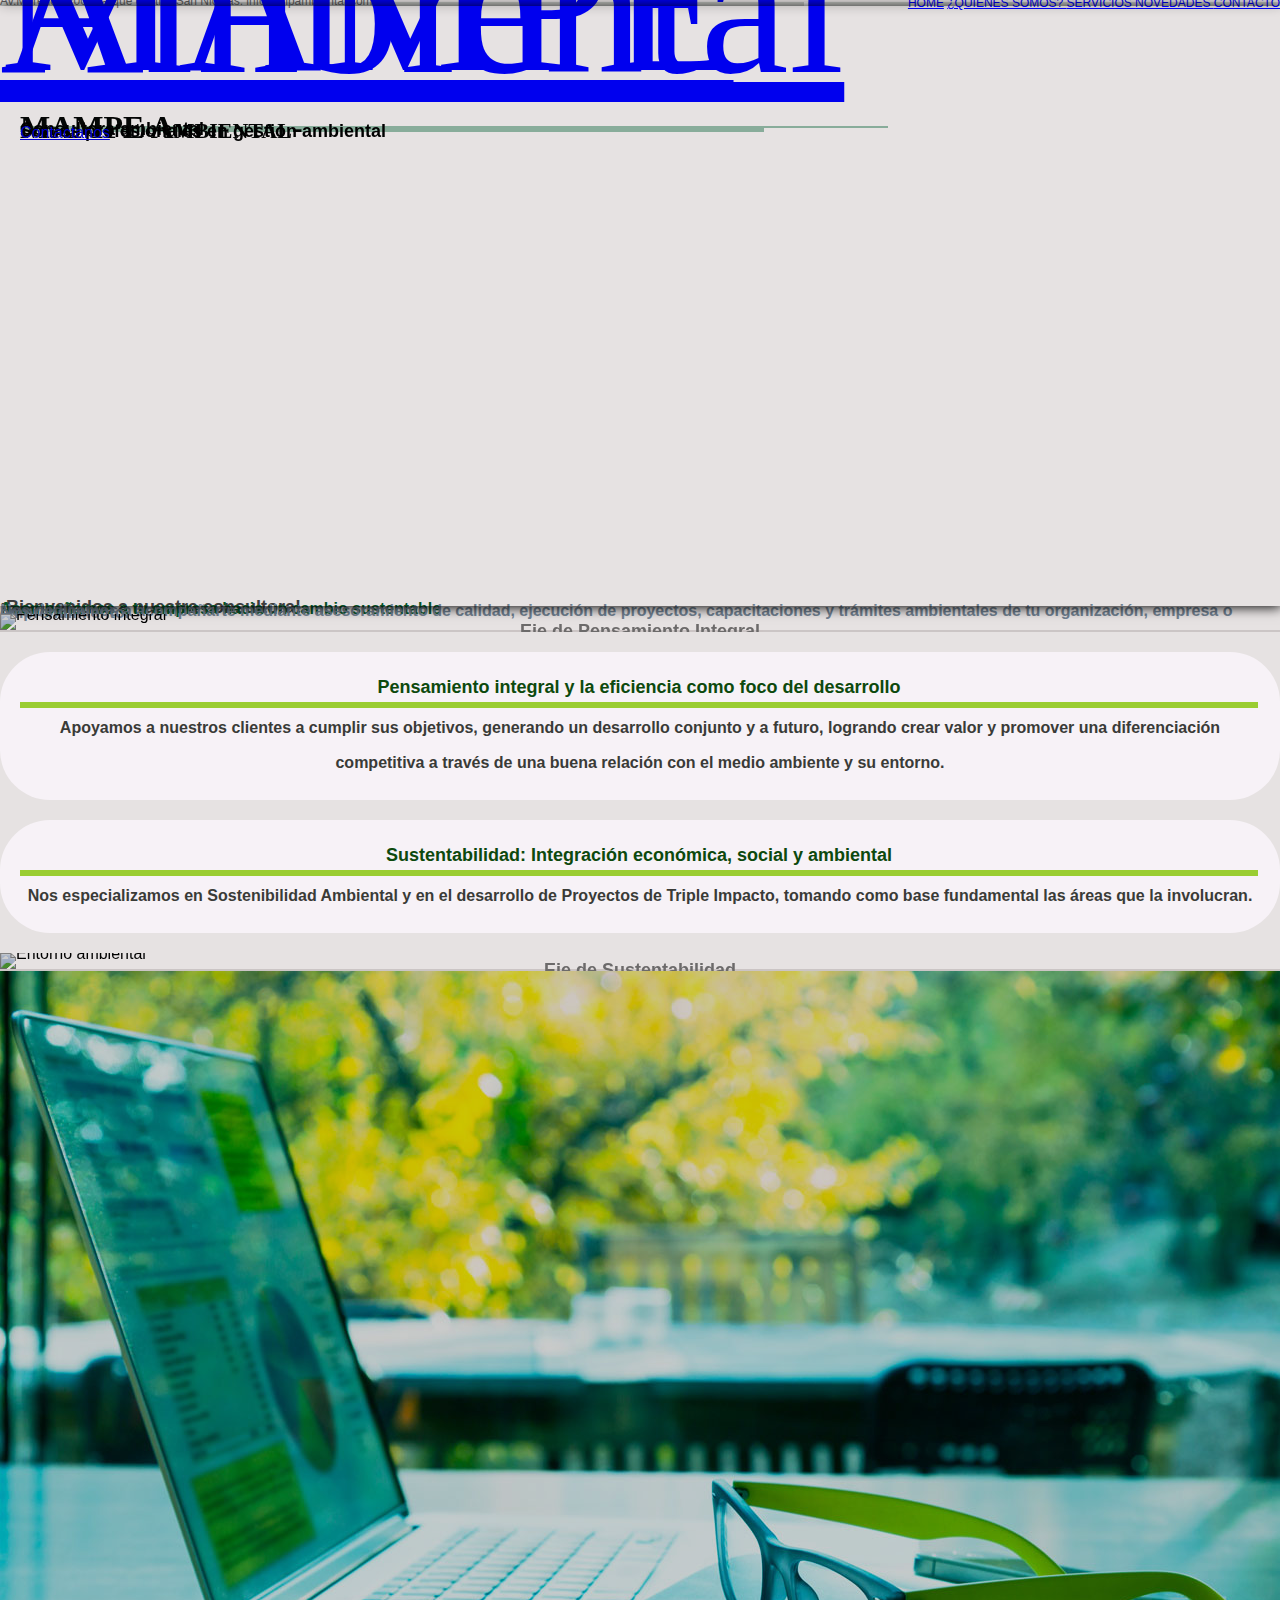
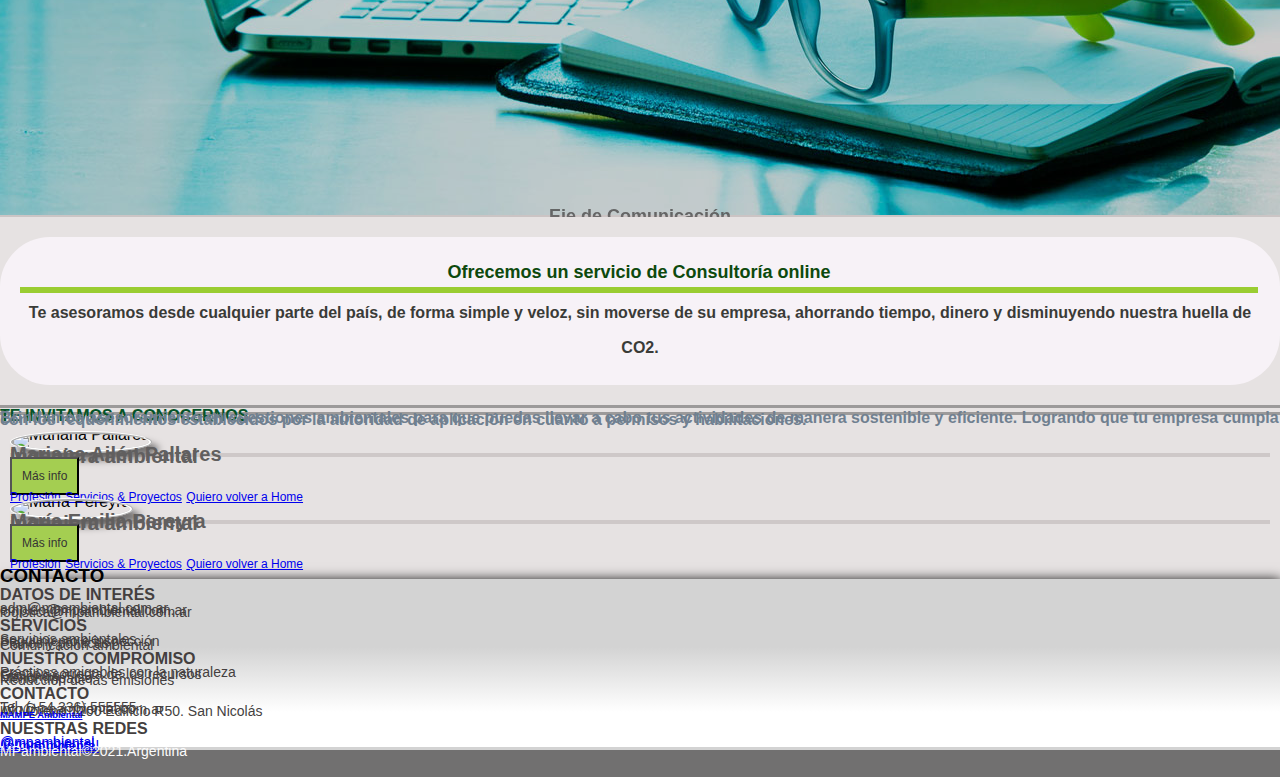
==== commit 3b5c5e80: "contacto" ====
--- a/index.html
+++ b/index.html
@@ -3,7 +3,7 @@
 <html lang="en">
 
 <head>
-	<title>MAMPE- Servicios Ambientales Empresariales</title>
+	<title>MAMPE S.R.L- Servicios Ambientales Empresariales </title>
 	<script src="https://kit.fontawesome.com/3f7772028e.js" crossorigin="anonymous"></script>
 	<link rel="stylesheet"  href="CSS/estilos.css">
 	<link rel="stylesheet" href="https://cdn.jsdelivr.net/npm/bootstrap@4.5.3/dist/css/bootstrap.min.css" integrity="sha384-TX8t27EcRE3e/ihU7zmQxVncDAy5uIKz4rEkgIXeMed4M0jlfIDPvg6uqKI2xXr2" crossorigin="anonymous">
@@ -27,7 +27,7 @@
 		
 		<!---Navegación--->
 		<div class="justify-content-between">
-			<nav class="navbar navbar-light navbar-toggleable-lg navbar-expand-lg text-success text-uppercase mr-5 mt-0 ">				
+			<nav class="navbar navbar-light navbar-toggleable-lg navbar-expand-lg  text-uppercase mr-5 mt-0 ">				
 		<!---Logo--->
 				<a class="titulo-logo navbar-brand text-success font-weight-bold" href="index.html" ><i class="fas fa-seedling" class="pb-3"></i>
 				MAMPE Ambiental
@@ -156,8 +156,8 @@
 					<div class="participante__texto1"> Ingeniera ambiental</div>
 				</footer>
 				<div class="dropdown pt-2">
-					<button type="button" class="boton-participantes btn btn-warning dropdown-toggle" data-toggle="dropdown">
-					  Nosotrxs
+					<button type="button" class="boton-participantes dropdown-toggle" data-toggle="dropdown">
+					  Más info
 					</button>
 					<div class="dropdown-menu">
 						<a class="dropdown-item" href="Secciones/quienessomos.html">Profesión</a>
@@ -178,8 +178,8 @@
 	
 					<!--Dropdown María--->		
 					<div class="dropdown pt-2">
-						<button type="button" class="boton-participantes btn btn-warning dropdown-toggle" data-toggle="dropdown">
-						  Nosotrxs
+						<button type="button" class="boton-participantes dropdown-toggle" data-toggle="dropdown">
+							Más info
 						</button>
 						<div class="dropdown-menu">
 							<a class="dropdown-item" href="Secciones/quienessomos.html">Profesión</a>
@@ -195,8 +195,8 @@
 <!--Seccion contacto extra--->
 	<div class="container">
 		<h3 class="text-center mt-3">CONTACTO</h3> <br>
-		<div class=row>
-			<div class=" col-sm-12 d-flex justify-content-between center mb-5 mt-2 ml-5">
+		<div class="row">
+			<div class=" col-sm-12 d-flex justify-content-between center mb-5 mt-2 mr-5">
 				<a href="Secciones/contacto.html" class="text-dark text-large"><i class="fas fa-phone"></i></a>
 				<a href="https://web.whatsapp.com/" class="text-dark text-large"><i class="fab fa-whatsapp"></i></a>				
 				<a href="https://web.whatsapp.com/" class="text-dark text-large"><i class="fas fa-envelope"></i></a>
@@ -208,10 +208,9 @@
 <footer class="container__footer text-dark py-3 text-justify">
 	<div class="container-fluid">	
 		<div class= "row ">
-		<ul class="footer__textos col-sm-4 list-unstyled mb-5">
+		<ul class="footer__textos col-12 col-md-4 list-unstyled mb-5">
 			<li class="footer__titulo font-weight-bold text-uppercase mb-1"> DATOS DE INTERÉS</li>
-			<li class=" font-weight">MPambiental©2021.Argentina</li>
-			<li class=" font-weight">administracion@mpambiental.com.ar</li>
+			<li class=" font-weight">adm@mpambiental.com.ar</li>
 			<li class=" font-weight ">empleo@mpambiental.com.ar</li>
 			<li class=" font-weight mb-5 ">logistica@mpambiental.com.ar</li>
 			<li class="footer__titulo font-weight-bold text-uppercase mb-1"> SERVICIOS</li>
@@ -221,7 +220,7 @@
 			<li class=" font-weight">Comunicación ambiental</li>
 
 		</ul>
-		<ul class="footer__textos col-sm-4 list-unstyled mb-5 font-weight">
+		<ul class="footer__textos col-12 col-md-4 list-unstyled mb-5 font-weight">
 			<li class="footer__titulo font-weight-bold text-uppercase mb-1">NUESTRO COMPROMISO</li>
 			<li class=" font-weight">Prácticas amigables con la naturaleza</li>
 			<li class=" font-weight">Gestión correcta de los recursos</li>
@@ -232,17 +231,18 @@
 			<li class=" font-weight"><i class="fas fa-phone"></i>Tel. (+54 336) 555555</li>
 			<li class=" font-weight"><i class="fas fa-envelope"></i>info@mpambiental.com.ar</li>
 			<li class=" font-weight"><i class="fas fa-map-marker-alt"></i>Av.Moreno 1200
-				Edificio R50. Parque centro. San Nicolás</li>
+				Edificio R50. San Nicolás</li>
 			 
 		</ul>	
 			
 
 		<ul class="footer__textos col-sm-4 list-unstyled mb-5 ">
 			<li class= "col-4 text-reset text-uppercase justify-content-between mt-2 ">
-			<a href="index.html" >
-			<img src="Media/logogris.png" alt= "logo-footer" class="img-logo" >
-			<h6 class="text-success text-capitalize font-italic font-weight-bold text-justify mb-5">
-			MP Ambiental</h6></a></li>	
+			<a href="index.html">						
+			<h6 class="text-success text-capitalize font-italic font-weight-bold text-justify mt-2 mb-4">
+				<i class="fas fa-seedling" ></i>MAMPE Ambiental</h6>
+			</a>
+			</li>	
 			<li class="footer__titulo font-weight-bold text-uppercase"> NUESTRAS REDES</li>
 			<li><a href="https://twitter.com/" class="text-dark"><i class="fab fa-twitter-square"></i> @mpambiental</li></a>
 			<li><a href="https://www.facebook.com/" class="text-dark"><i class="fab fa-facebook-square"></i> @mpambiental</li></a>
@@ -250,6 +250,10 @@
 
 		</ul>
 		</div>
+	</div>
+	<div class= "c-footer">
+		<div class="text-center">MPambiental©2021.Argentina
+		</div>			
 	</div>	
 </footer>	
 <script src="https://code.jquery.com/jquery-3.4.1.slim.min.js" integrity="sha384-J6qa4849blE2+poT4WnyKhv5vZF5SrPo0iEjwBvKU7imGFAV0wwj1yYfoRSJoZ+n" crossorigin="anonymous"></script>
--- a/CSS/estilos.css
+++ b/CSS/estilos.css
@@ -46,7 +46,7 @@
 	font-family: Verdana, Geneva, Tahoma, sans-serif;
 	width: 100%;
 	box-shadow: 1px 1px 12px 0px rgba(0, 0, 0, 3);
-
+	
 }
 .header__text{
 	color:rgb(97, 95, 95);
@@ -54,10 +54,11 @@
 }
 
 .navbar-light{
-	background-color: rgba(204, 223, 223, 0.336);
+	background-color: rgba(194, 204, 197, 0.336);
 	display: flex;
 	justify-content: space-between;
 	width: 100%;
+	font-size: 12px;
 }
 .header__S{
 	background-image: url("../Media/header3.png");
@@ -94,7 +95,7 @@
 	background-size: cover;
 	padding: 20px;
 	padding-bottom: 40px;
-	height: auto;
+	height: 200px;
 	text-align: justify;
 	width: 100%;
 }
@@ -201,19 +202,25 @@
 	background-image: url("../Media/participantes.jpg");
 	background-position: center;
 	background-size: cover ;
-    box-shadow: 1px 1px 12px 0px rgba(0, 0, 0, 3);
 	padding: 10px;
 	margin-top: none;
 
 }
 
 .boton-participantes{
-	width: fit-content;
-	margin: 10px;
-	border-radius: 3px;
+	font-size: 12px;
+	color: rgb(53, 52, 52);
+	background-color:  rgb(164, 206, 81);
+	height: auto;
+	width: auto;
 	padding: 10px;
-	font-family: Verdana, Geneva, Tahoma, sans-serif;
-	background-color: aquamarine;
+	border-radius: 6px double rgb(63, 65, 61);
+	font-family: Verdana, Geneva, Tahoma, sans-serif;
+	transition: .4s all ease;
+}
+.boton-participantes:hover{
+	background-color: rgb(132, 194, 7);
+
 }
 
 .foto-participante1{
@@ -231,6 +238,12 @@
     font-weight: bold;
     background-color: rgba(197, 189, 189, 0.719);
 }
+.dropdown-item{
+	font-size: 12px;
+	font-family: Verdana, Geneva, Tahoma, sans-serif;
+	
+}
+
 
 /*Quienes somos*/
 .quienessomos__text{
@@ -252,12 +265,13 @@
 }
 
 .vision-mision{
-    background-image: url("../Media/fondo-blanco.jpg");
 	display: flex;
-    color:rgb(97, 95, 95);
+    color:rgb(68, 67, 67);
     font-size: 18px;
     padding: 40px;
 	justify-content: space-between; 
+	line-height: 35px;
+	border: 10px double rgb(98, 114, 97);
    
 }
 
@@ -369,6 +383,11 @@
 	height: 10% ;
 
 }
+.d-block{
+	width: 100%;
+	height: 700px;
+	
+}
 /*.....CAROUSEL......*/
 .menu{
 	display: flex;
@@ -423,7 +442,8 @@
 }
 .container .formulario{
 	width: 60%;
-	max-width: 650px;
+	max-width: 500px;
+	min-width: 300px;
 	margin: auto;
 	background-color: rgb(247, 242, 247);
 	padding: 5px 35px;
@@ -494,4 +514,14 @@
 	font-weight: bold;
 	font-size: 16px;
 	line-height: 25px;
+}
+.c-footer{
+	font-family: Verdana, Geneva, Tahoma, sans-serif;
+	font-size: 14px;
+	color: rgb(252, 252, 252);
+	border-top: 3px solid #d3d3d3;
+	width: 100%;
+	height: 30px;
+	background-color: rgba(68, 67, 67, 0.76);
+	margin-bottom: 0px;
 }